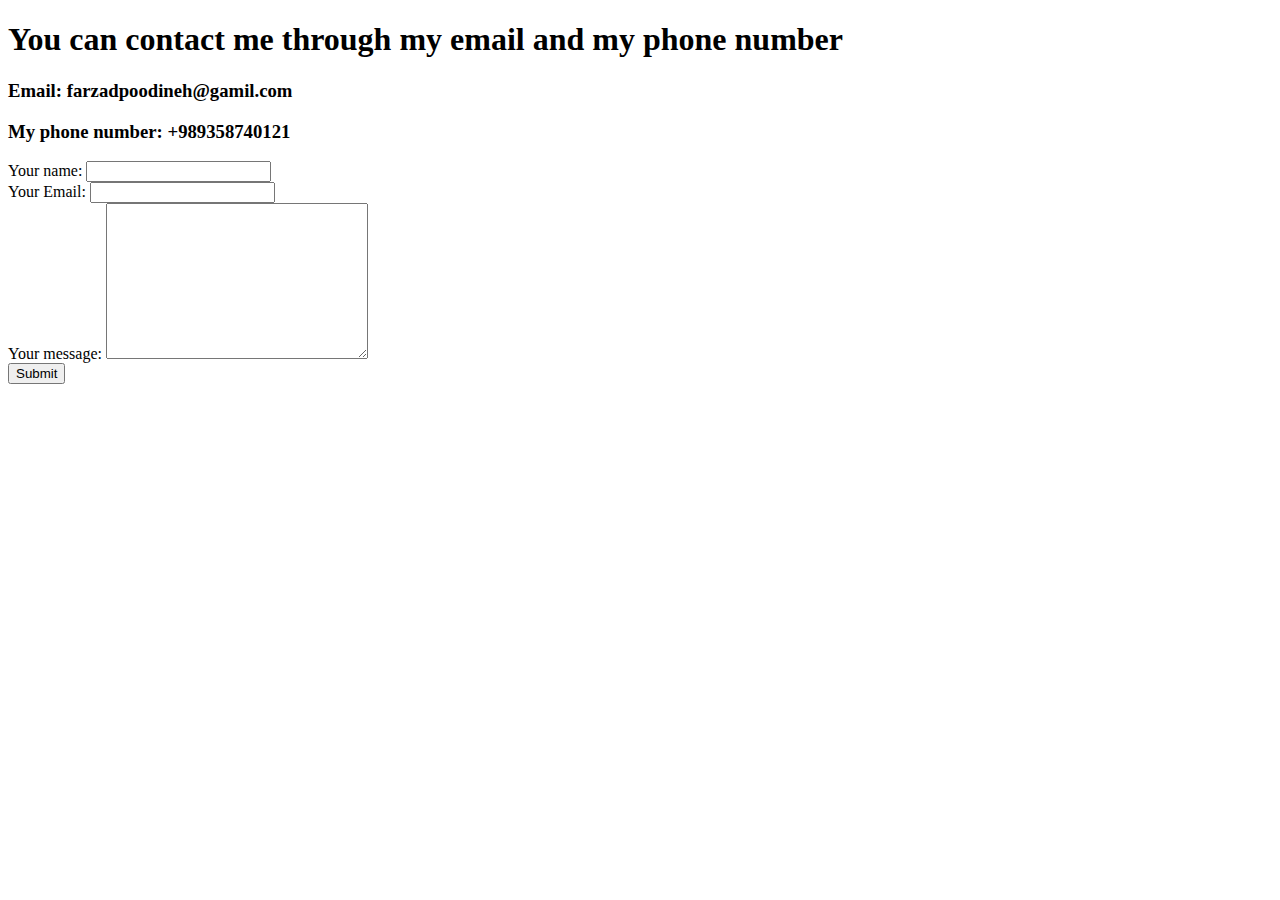
==== contact-me.html @ bd58a4b1 "Add initial CV website files" ====
<!DOCTYPE html>
<html lang="en" dir="ltr">
  <head>
    <meta charset="utf-8">
    <title>Contact me</title>
  </head>
  <body>
  <h1>You can contact me through my email and my phone number</h1>
  <h3><p>Email: farzadpoodineh@gamil.com</p></h3>
  <h3><p>My phone number: +989358740121</p></h3>
  <form action="mailto:farzadpoodineh@gmail.com" method="post" enctype="text/plain">
    <label>Your name:</label>
    <input type="text" name="Your Name" value=""><br>
    <label>Your Email:</label>
    <input type="email" name="Your Email" value=""><br>
    <label>Your message:</label>
    <textarea name="Your Message" rows="10" cols="30"></textarea><br>
    <input type="submit" name="">
  </form>
  </body>
</html>
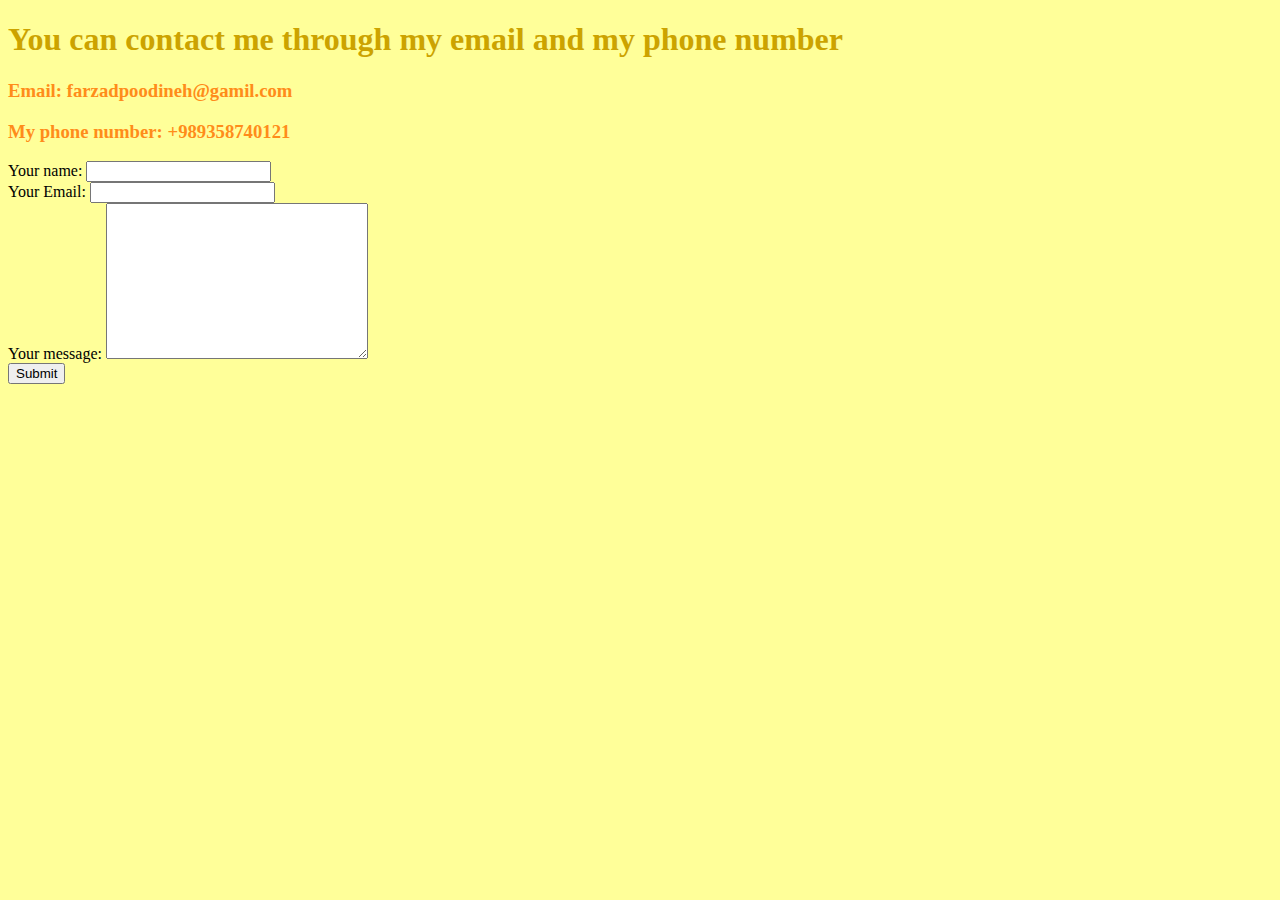
==== commit 0fb0b955: "10 April 2022" ====
--- a/contact-me.html
+++ b/contact-me.html
@@ -3,6 +3,7 @@
   <head>
     <meta charset="utf-8">
     <title>Contact me</title>
+    <link rel="stylesheet" href="css/styles.css">
   </head>
   <body>
   <h1>You can contact me through my email and my phone number</h1>
--- a/css/styles.css
+++ b/css/styles.css
@@ -0,0 +1,19 @@
+body {
+background-color: #ffff99;
+}
+
+hr {
+  background-color: #ffff99;
+  border-style: dotted none none none;
+  border-color: grey;
+  border-width: 6px;
+  width: 4%;
+}
+
+h1 {
+color: #cca300;
+}
+
+h3 {
+  color: #ff8c1a;
+}
